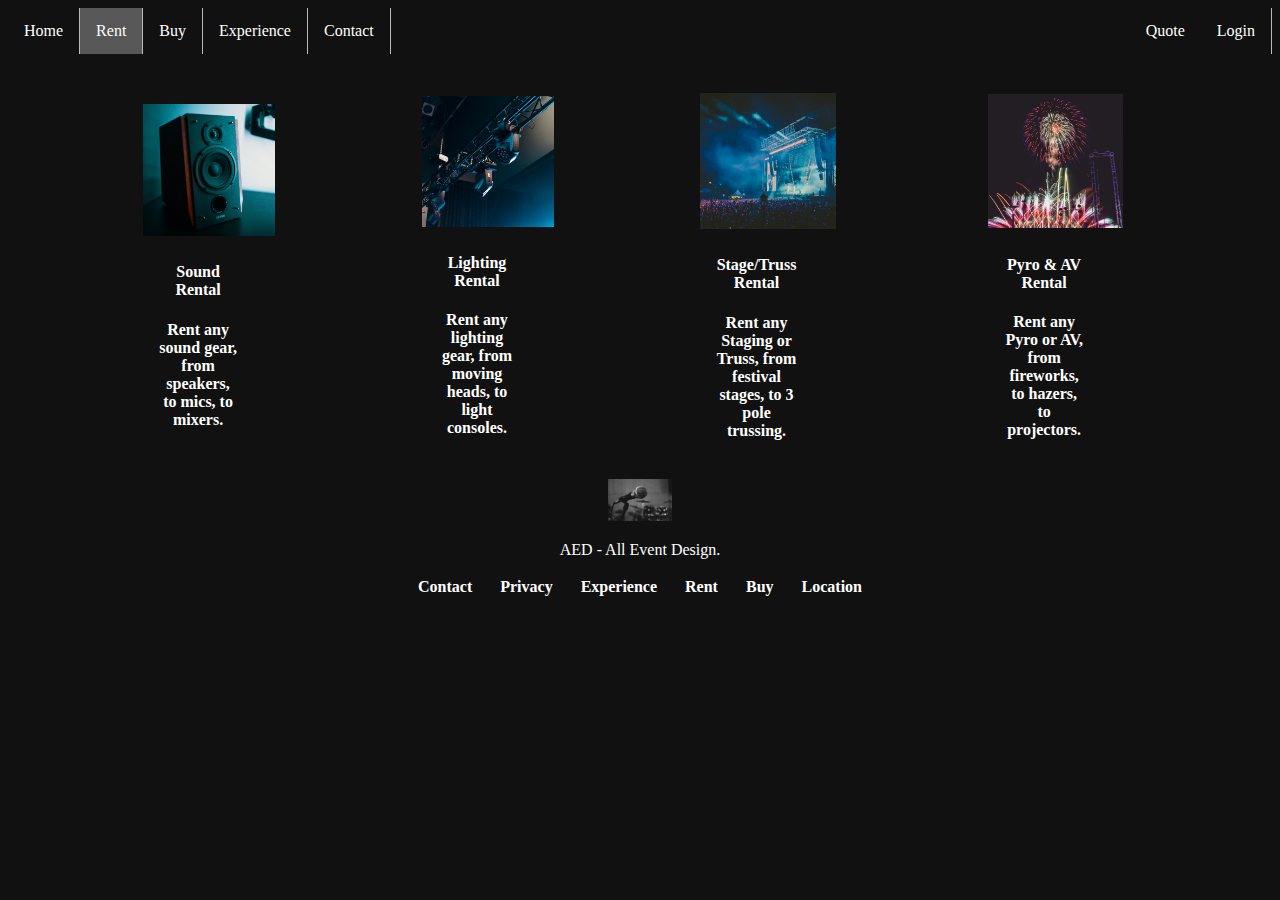
==== rent.html @ 2a76f6d5 "upload" ====
<!DOCTYPE html>
<html>
<head>
<title>AED - All Event Deisgn</title>
<link rel="stylesheet" href="style.css">
</head>
<body>
<ul>
  <li><a href="index.html">Home</a></li>
  <li><a class="active" href="rent.html">Rent</a></li>
  <li><a href="#">Buy</a></li>
  <li><a href="#">Experience</a></li>
  <li><a href="#">Contact</a></li>
  <li style="float:right"><a href="#">Login</a></li>
  <li style="float:right"><a href="#">Quote</a></li>
</ul>
<br>
<br>
<table>
    <tr>
        <th></th>
        <th></th>
        <th></th>
        <th></th>
        <th></th>
        <th></th>
        <th></th>
        <th></th>
        <th></th>
        <th></th>
        <th></th>
        <th></th>
        <th></th>
        <th></th>
        <th></th>
        <th></th>
        <th></th>
        <th></th>
        <th></th>
        <th></th>
        <th></th>
        <th></th>
        <th></th>
        <th></th>
        <th></th>
        <th></th>
        <th></th>
        <th></th>
        <th></th>
        <th></th>
        <th></th>
        <th></th>
        <th></th>
      <th><div class="card">
        <a href="rent-sound.html">
            <img src="./images/speaker-system.png" alt="Speaker on a desk" style="width:120%" style="height:120%">
          </a> 
        <div class="container">
          <h4><b>Sound Rental</b></h4> 
          <p>Rent any sound gear, from speakers, to mics, to mixers.</p>
        </div>
      </div></th>
      <th><div class="card">
        <a href="rent-lights.html">
            <img src="./images/lighting-rig.png" alt="Lighting rig above a stage" style="width:120%" style="height:120%">
          </a> 
        <div class="container">
          <h4><b>Lighting Rental</b></h4> 
          <p>Rent any lighting gear, from moving heads, to light consoles.</p>
        </div>
      </div></th>
      <th><div class="card">
        <a href="rent-stage.html">
            <img src="./images/stage-system.png" alt="Festival Stage" style="width:120%" style="height:120%">
          </a> 
        <div class="container">
          <h4><b>Stage/Truss Rental</b></h4> 
          <p>Rent any Staging or Truss, from festival stages, to 3 pole trussing.</p>
        </div>
      </div></th>
      <th><div class="card">
        <a href="rent-pyro.html">
            <img src="./images/pyrotechnics.png" alt="Fireworks show" style="width:120%" style="height:120%">
          </a> 
        <div class="container">
          <h4><b>Pyro & AV Rental</b></h4> 
          <p>Rent any Pyro or AV, from fireworks, to hazers, to projectors.</p>
        </div>
      </div></th>
    </tr>
    </table>
    <br>



<footer>
<center>

    <a href="index.html">
        <img src="./images/sm58.jpg" alt="Logo" style="width:5%" style="height:5%">
      </a> 
<P>AED - All Event Design.</P>
<table>
    <tr>
      <th><a href="#">Contact</a></th>
      <th></th>
      <th></th>
      <th></th>
      <th></th>
      <th></th>
      <th></th>
      <th><a href="#">Privacy</a></th>
      <th></th>
      <th></th>
      <th></th>
      <th></th>
      <th></th>
      <th></th>
      <th><a href="#">Experience</a></th>
      <th></th>
      <th></th>
      <th></th>
      <th></th>
      <th></th>
      <th></th>
      <th><a href="#">Rent</a></th>
      <th></th>
      <th></th>
      <th></th>
      <th></th>
      <th></th>
      <th></th>
      <th><a href="#">Buy</a></th>
      <th></th>
      <th></th>
      <th></th>
      <th></th>
      <th></th>
      <th></th>
      <th><a href="#">Location</a></th>
    </tr> 
    </table>
</center>
</footer>
<br>
<br>


</body>
</html>
---- style.css ----
ul {
  list-style-type: none;
  margin: 0;
  padding: 0;
  overflow: hidden;
  background-color: #111;
}

li {
  float: left;
  border-right:1px solid #bbb;
}

li:last-child {
  border-right: none;
}

li a {
  display: block;
  color: white;
  text-align: center;
  padding: 14px 16px;
  text-decoration: none;
}

li a:hover:not(.active) {
  background-color: rgb(32, 32, 32);
}

.active {
  background-color: rgb(87, 87, 87);
}


body {
    background-color: #111;
  }
  .card {
    width: 40%;
  }
  

  
  .container {
    padding: 2px 16px;
  } 
  body {
    color: white;
  }
  
  h4 {
    color: white;
  }
  a {
    color: white;
    text-decoration: none;
  }
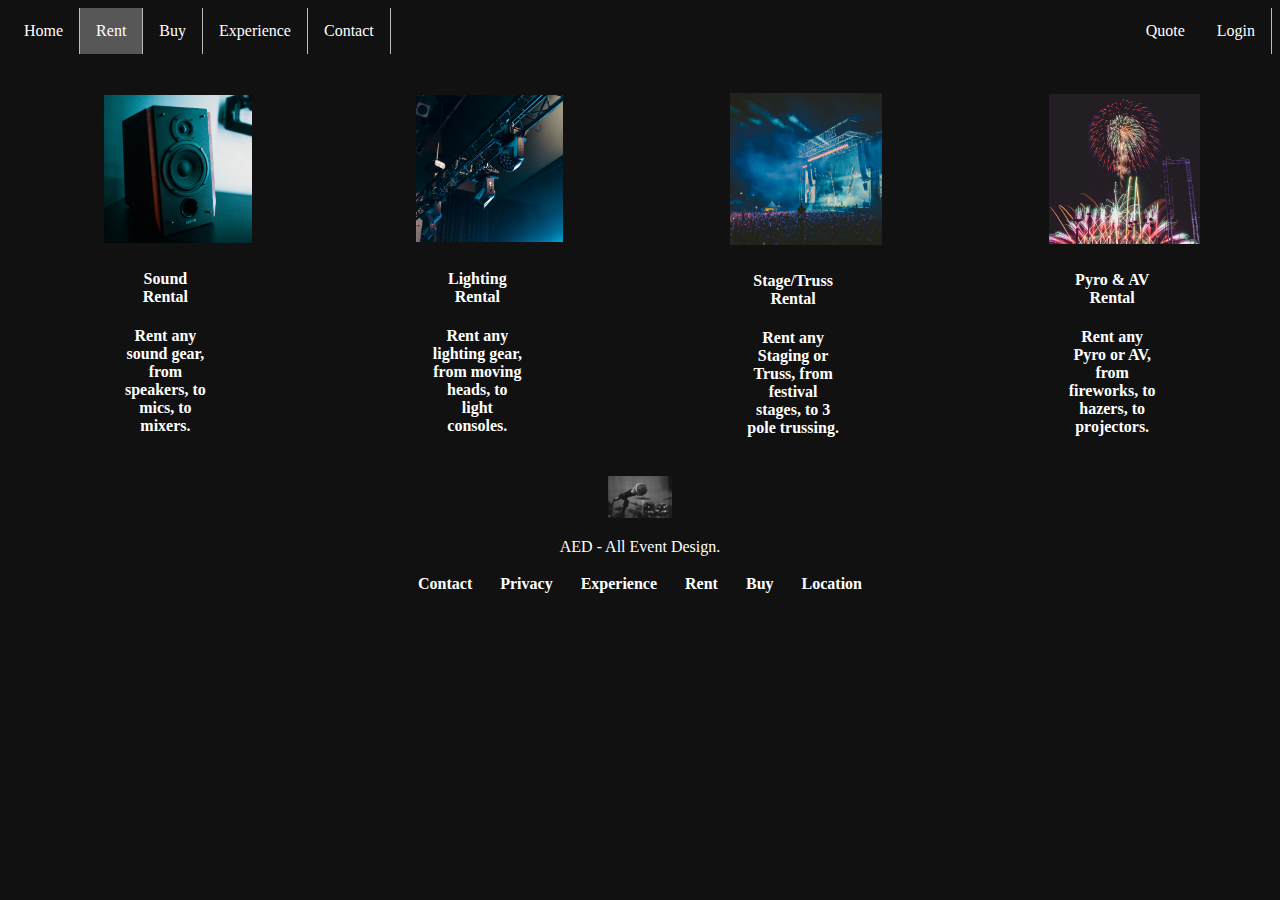
==== commit 24c21f50: "fix" ====
--- a/rent.html
+++ b/rent.html
@@ -18,39 +18,6 @@
 <br>
 <table>
     <tr>
-        <th></th>
-        <th></th>
-        <th></th>
-        <th></th>
-        <th></th>
-        <th></th>
-        <th></th>
-        <th></th>
-        <th></th>
-        <th></th>
-        <th></th>
-        <th></th>
-        <th></th>
-        <th></th>
-        <th></th>
-        <th></th>
-        <th></th>
-        <th></th>
-        <th></th>
-        <th></th>
-        <th></th>
-        <th></th>
-        <th></th>
-        <th></th>
-        <th></th>
-        <th></th>
-        <th></th>
-        <th></th>
-        <th></th>
-        <th></th>
-        <th></th>
-        <th></th>
-        <th></th>
       <th><div class="card">
         <a href="rent-sound.html">
             <img src="./images/speaker-system.png" alt="Speaker on a desk" style="width:120%" style="height:120%">
--- a/style.css
+++ b/style.css
@@ -37,6 +37,7 @@
   }
   .card {
     width: 40%;
+    margin: auto;
   }
   
 
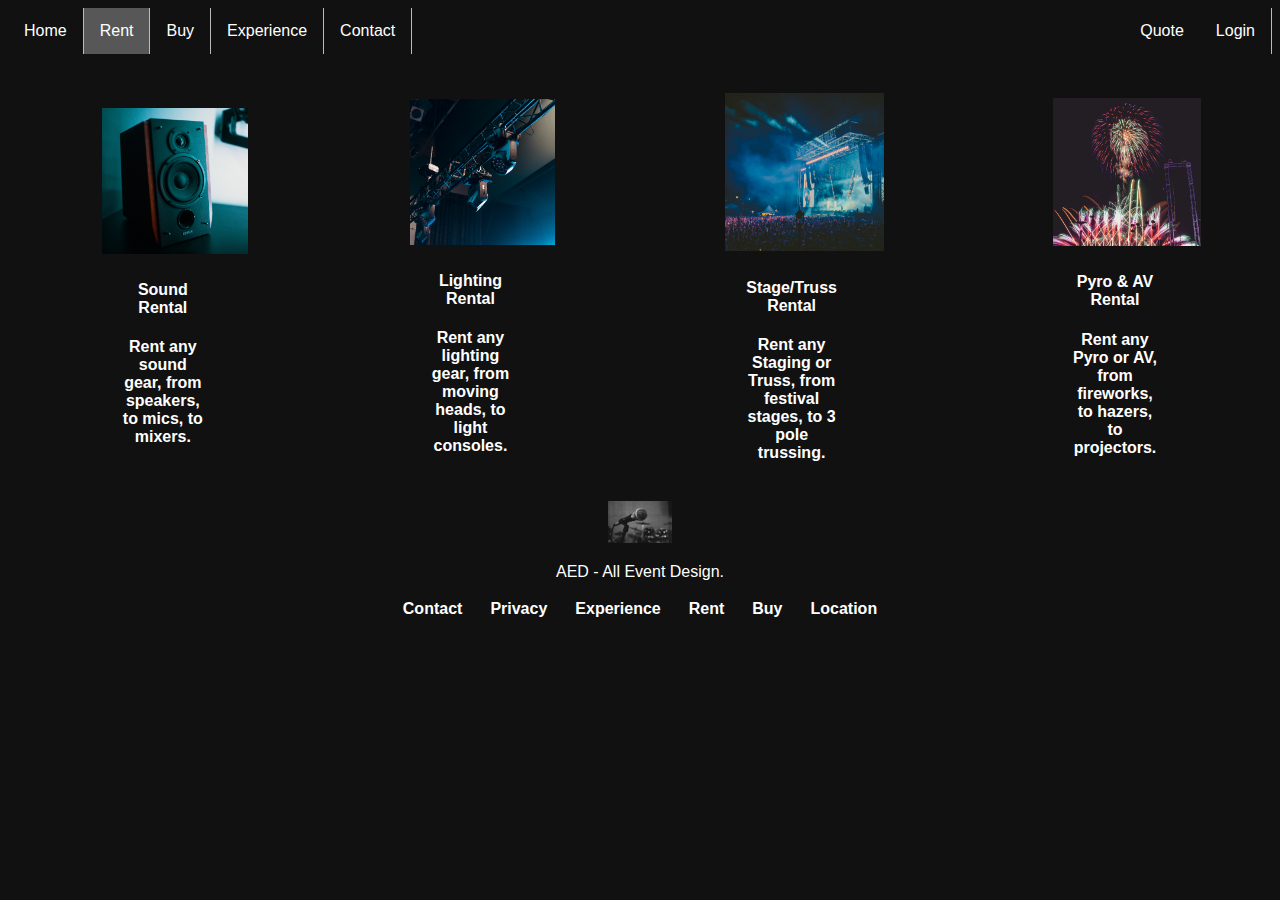
==== commit ad1d3aad: "buy and concerts and experience" ====
--- a/rent.html
+++ b/rent.html
@@ -8,8 +8,8 @@
 <ul>
   <li><a href="index.html">Home</a></li>
   <li><a class="active" href="rent.html">Rent</a></li>
-  <li><a href="#">Buy</a></li>
-  <li><a href="#">Experience</a></li>
+  <li><a href="buy.html">Buy</a></li>
+  <li><a href="experience.html">Experience</a></li>
   <li><a href="#">Contact</a></li>
   <li style="float:right"><a href="#">Login</a></li>
   <li style="float:right"><a href="#">Quote</a></li>
--- a/style.css
+++ b/style.css
@@ -34,6 +34,7 @@
 
 body {
     background-color: #111;
+    font-family: Arial, Helvetica, sans-serif;
   }
   .card {
     width: 40%;
